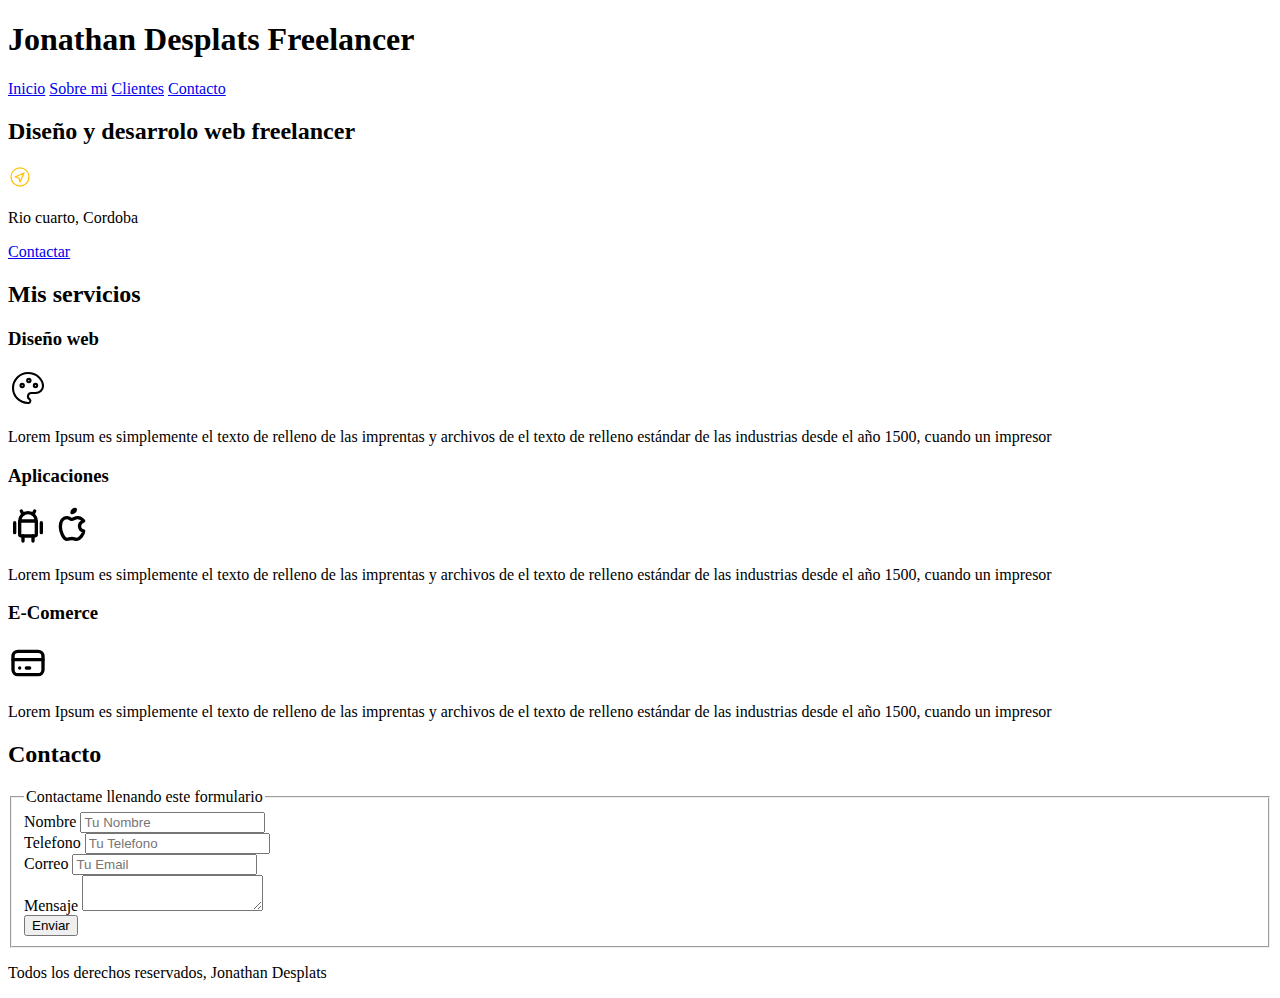
==== Curso_diseñoweb/index.html @ 91ec147b "ok" ====
<!DOCTYPE html>
<html lang="en">
<head>
    <meta charset="UTF-8">
    <meta name="viewport" content="width=device-width, initial-scale=1.0">
    <title>Document</title>
</head>
<body>
    <header>
        <h1>Jonathan Desplats Freelancer</h1>
    </header>

    <nav>
        <a href="#">Inicio</a>
        <a href="#">Sobre mi</a>
        <a href="#">Clientes</a>
        <a href="#">Contacto</a>
    </nav>

    <section>
        <h2>Diseño y desarrolo web freelancer</h2>
        <svg xmlns="http://www.w3.org/2000/svg" class="icon icon-tabler icon-tabler-gps" width="24" height="24" viewBox="0 0 24 24" stroke-width="1.25" stroke="#FFc107" fill="none" stroke-linecap="round" stroke-linejoin="round">
            <path stroke="none" d="M0 0h24v24H0z" fill="none"></path>
            <path d="M12 12m-9 0a9 9 0 1 0 18 0a9 9 0 1 0 -18 0"></path>
            <path d="M12 17l-1 -4l-4 -1l9 -4z"></path>
         </svg>
        <p>Rio cuarto, Cordoba</p>
        <a href="#">Contactar</a>
    </section>
    
    <main>
        <h2>Mis servicios</h2>
        <section>
            <h3>Diseño web</h3>
            <svg xmlns="http://www.w3.org/2000/svg" class="icon icon-tabler icon-tabler-palette" width="40" height="40" viewBox="0 0 24 24" stroke-width="1.25" stroke="#000000" fill="none" stroke-linecap="round" stroke-linejoin="round">
                <path stroke="none" d="M0 0h24v24H0z" fill="none"></path>
                <path d="M12 21a9 9 0 0 1 0 -18c4.97 0 9 3.582 9 8c0 1.06 -.474 2.078 -1.318 2.828c-.844 .75 -1.989 1.172 -3.182 1.172h-2.5a2 2 0 0 0 -1 3.75a1.3 1.3 0 0 1 -1 2.25"></path>
                <path d="M8.5 10.5m-1 0a1 1 0 1 0 2 0a1 1 0 1 0 -2 0"></path>
                <path d="M12.5 7.5m-1 0a1 1 0 1 0 2 0a1 1 0 1 0 -2 0"></path>
                <path d="M16.5 10.5m-1 0a1 1 0 1 0 2 0a1 1 0 1 0 -2 0"></path>
             </svg>
            <p>Lorem Ipsum es simplemente el texto de relleno de las imprentas y archivos de el texto de relleno estándar de las industrias desde el año 1500, cuando un impresor</p>
        </section>

        <section>
            <h3>Aplicaciones</h3>
            <svg xmlns="http://www.w3.org/2000/svg" class="icon icon-tabler icon-tabler-brand-android" width="40" height="40" viewBox="0 0 24 24" stroke-width="2" stroke="#000000" fill="none" stroke-linecap="round" stroke-linejoin="round">
                <path stroke="none" d="M0 0h24v24H0z" fill="none"></path>
                <path d="M4 10l0 6"></path>
                <path d="M20 10l0 6"></path>
                <path d="M7 9h10v8a1 1 0 0 1 -1 1h-8a1 1 0 0 1 -1 -1v-8a5 5 0 0 1 10 0"></path>
                <path d="M8 3l1 2"></path>
                <path d="M16 3l-1 2"></path>
                <path d="M9 18l0 3"></path>
                <path d="M15 18l0 3"></path>
             </svg>
             <svg xmlns="http://www.w3.org/2000/svg" class="icon icon-tabler icon-tabler-brand-apple" width="40" height="40" viewBox="0 0 24 24" stroke-width="2" stroke="#000000" fill="none" stroke-linecap="round" stroke-linejoin="round">
                <path stroke="none" d="M0 0h24v24H0z" fill="none"></path>
                <path d="M9 7c-3 0 -4 3 -4 5.5c0 3 2 7.5 4 7.5c1.088 -.046 1.679 -.5 3 -.5c1.312 0 1.5 .5 3 .5s4 -3 4 -5c-.028 -.01 -2.472 -.403 -2.5 -3c-.019 -2.17 2.416 -2.954 2.5 -3c-1.023 -1.492 -2.951 -1.963 -3.5 -2c-1.433 -.111 -2.83 1 -3.5 1c-.68 0 -1.9 -1 -3 -1z"></path>
                <path d="M12 4a2 2 0 0 0 2 -2a2 2 0 0 0 -2 2"></path>
             </svg>
            <p>Lorem Ipsum es simplemente el texto de relleno de las imprentas y archivos de el texto de relleno estándar de las industrias desde el año 1500, cuando un impresor</p>
        </section>

        <section>
            <h3>E-Comerce</h3>
            <svg xmlns="http://www.w3.org/2000/svg" class="icon icon-tabler icon-tabler-credit-card" width="40" height="40" viewBox="0 0 24 24" stroke-width="2" stroke="currentColor" fill="none" stroke-linecap="round" stroke-linejoin="round">
                <path stroke="none" d="M0 0h24v24H0z" fill="none"></path>
                <path d="M3 5m0 3a3 3 0 0 1 3 -3h12a3 3 0 0 1 3 3v8a3 3 0 0 1 -3 3h-12a3 3 0 0 1 -3 -3z"></path>
                <path d="M3 10l18 0"></path>
                <path d="M7 15l.01 0"></path>
                <path d="M11 15l2 0"></path>
             </svg>
            <p>Lorem Ipsum es simplemente el texto de relleno de las imprentas y archivos de el texto de relleno estándar de las industrias desde el año 1500, cuando un impresor</p>
        </section>
    </main>
    
    <section>
        <h2>Contacto</h2>
        <fieldset>
            <legend>Contactame llenando este formulario</legend>
            <div>
                <label>Nombre</label>
                <input type="text" placeholder="Tu Nombre">        
            </div>

            <div>
                <label>Telefono</label>
                <input type="tel" placeholder="Tu Telefono">
            </div>

            <div>
                <label>Correo</label>
                <input type="email" placeholder="Tu Email">
            </div>

            <div>
                <label>Mensaje</label>
                <textarea></textarea>
            </div>

            <div>
                <input type="submit" value="Enviar">
            </div>
        </fieldset>
    </section>
    
    <footer>
        <p>Todos los derechos reservados, Jonathan Desplats</p>
    </footer>
    
</body>
</html>
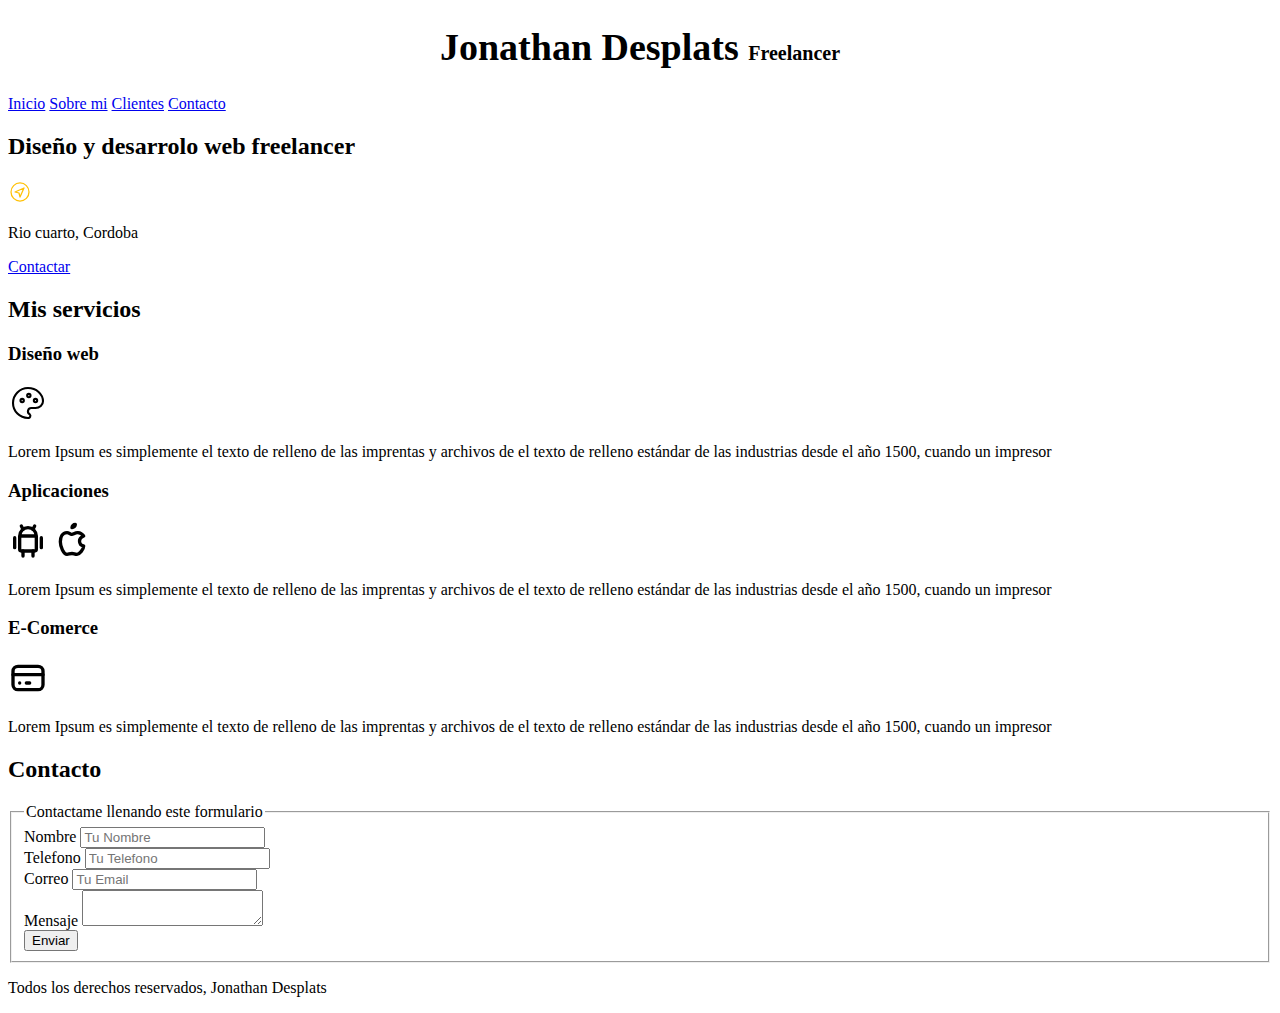
==== commit 08fd1399: "ok" ====
--- a/Curso_diseñoweb/index.html
+++ b/Curso_diseñoweb/index.html
@@ -3,11 +3,13 @@
 <head>
     <meta charset="UTF-8">
     <meta name="viewport" content="width=device-width, initial-scale=1.0">
-    <title>Document</title>
+    <title>Diseñador Jonathan </title>
+    <link rel="preload" href="css/estilo.css" as="style">
+    <link rel="stylesheet" href="css/estilo.css">
 </head>
 <body>
     <header>
-        <h1>Jonathan Desplats Freelancer</h1>
+        <h1 class="titulo">Jonathan Desplats <span>Freelancer</span></h1>
     </header>
 
     <nav>
--- a/Curso_diseñoweb/css/estilo.css
+++ b/Curso_diseñoweb/css/estilo.css
@@ -0,0 +1,14 @@
+html{
+    font-size: 62.5%;
+}
+body{
+    font-size: 16px; /* 1 rem = 10px */
+}
+.titulo {
+    text-align: center;
+    font-size: 3.8rem;
+
+}
+.titulo span{
+    font-size: 2rem;
+}--- a/Curso_diseñoweb/css/estilo.css
+++ b/Curso_diseñoweb/css/estilo.css
@@ -0,0 +1,14 @@
+html{
+    font-size: 62.5%;
+}
+body{
+    font-size: 16px; /* 1 rem = 10px */
+}
+.titulo {
+    text-align: center;
+    font-size: 3.8rem;
+
+}
+.titulo span{
+    font-size: 2rem;
+}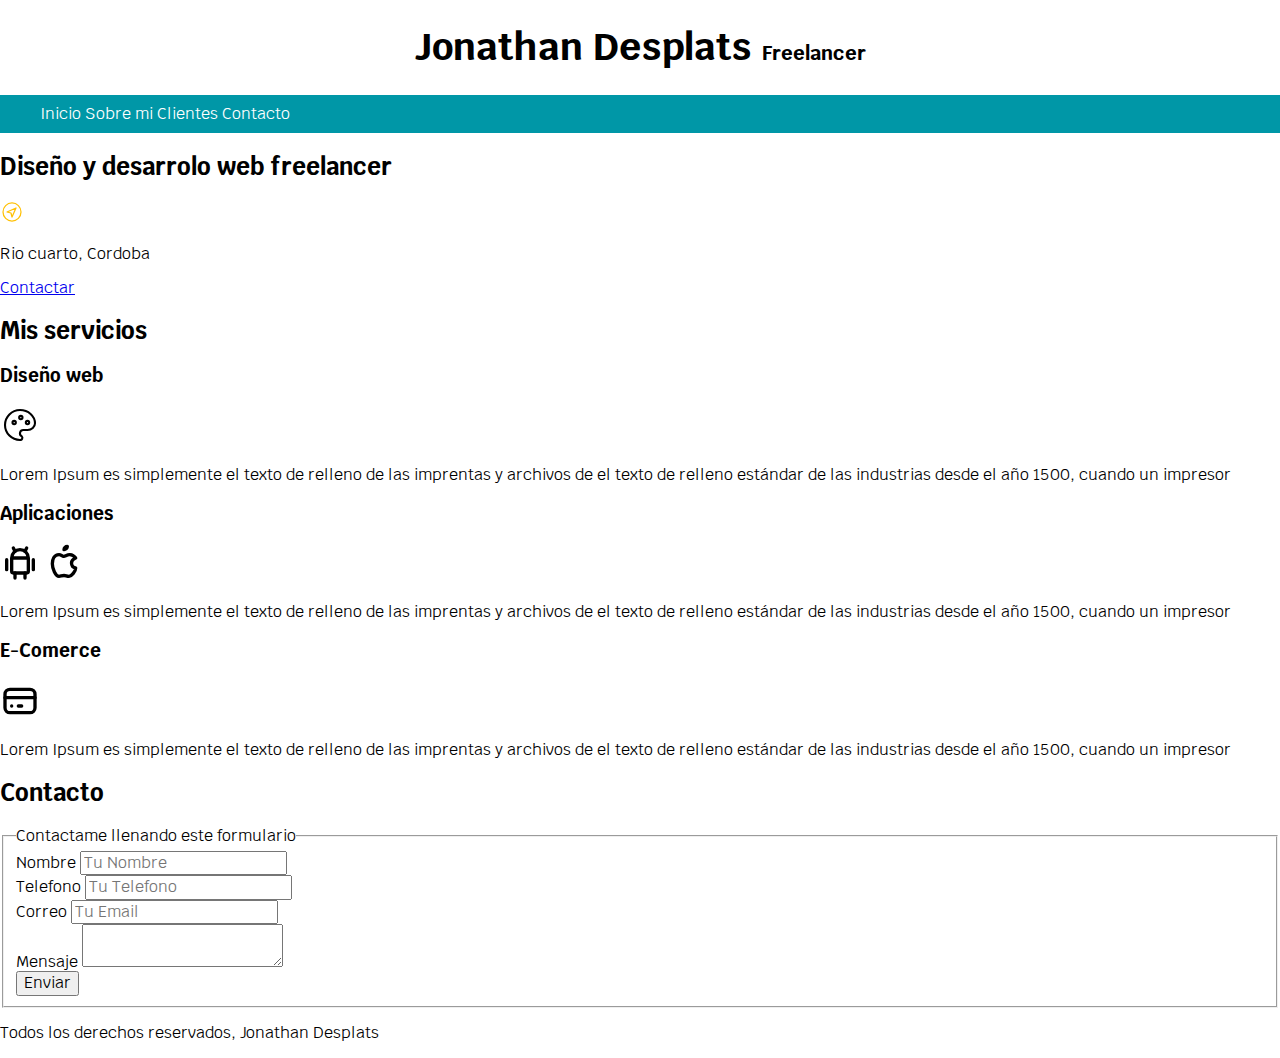
==== commit a5c945c6: "ok" ====
--- a/Curso_diseñoweb/index.html
+++ b/Curso_diseñoweb/index.html
@@ -4,6 +4,11 @@
     <meta charset="UTF-8">
     <meta name="viewport" content="width=device-width, initial-scale=1.0">
     <title>Diseñador Jonathan </title>
+    <link rel="preload" href="css/normalize.css" as="style">
+    <link rel="stylesheet" href="css/normalize.css">
+    <link rel="preconnect" href="https://fonts.googleapis.com">
+<link rel="preconnect" href="https://fonts.gstatic.com" crossorigin>
+<link href="https://fonts.googleapis.com/css2?family=Krub:wght@400;700&display=swap" rel="stylesheet">  
     <link rel="preload" href="css/estilo.css" as="style">
     <link rel="stylesheet" href="css/estilo.css">
 </head>
@@ -11,13 +16,14 @@
     <header>
         <h1 class="titulo">Jonathan Desplats <span>Freelancer</span></h1>
     </header>
-
-    <nav>
-        <a href="#">Inicio</a>
-        <a href="#">Sobre mi</a>
-        <a href="#">Clientes</a>
-        <a href="#">Contacto</a>
-    </nav>
+    <div class="nav-bg">
+        <nav class="navegacion-principal contenedor">
+            <a href="#">Inicio</a>
+            <a href="#">Sobre mi</a>
+            <a href="#">Clientes</a>
+            <a href="#">Contacto</a>
+        </nav>
+    </div>
 
     <section>
         <h2>Diseño y desarrolo web freelancer</h2>
--- a/Curso_diseñoweb/css/estilo.css
+++ b/Curso_diseñoweb/css/estilo.css
@@ -1,8 +1,17 @@
+:root { /*variables de css*/
+    --blanco:#ffffff;
+    --oscuro:#212121;
+    --primario:#ffc107;
+    --secundario:#0097a7;
+    --gris: #757575;
+
+}
 html{
     font-size: 62.5%;
 }
 body{
     font-size: 16px; /* 1 rem = 10px */
+    font-family: 'Krub', sans-serif; /* agregar primero el link de la fuente de google en el html */
 }
 .titulo {
     text-align: center;
@@ -11,4 +20,31 @@
 }
 .titulo span{
     font-size: 2rem;
+    color: var(--rojo)
+}
+.nav-bg {
+    background-color: var(--secundario);
+}
+
+.contenedor{
+    width: 120rem;
+    /* margin-top: 0;
+    margin-right: auto;
+    margin-bottom: 0;
+    margin-left: auto; */
+
+    /*esto es lo mismo que el de arriba
+    margin: 0 auto 0 auto;*/
+
+    /*esto es mas simplificado todabia */
+    margin: 0 auto;
+}
+.navegacion-principal{
+    padding: 1rem;
+}
+
+.navegacion-principal a{
+    color: var(--blanco);
+    text-decoration: none;
+
 }--- a/Curso_diseñoweb/css/estilo.css
+++ b/Curso_diseñoweb/css/estilo.css
@@ -1,8 +1,17 @@
+:root { /*variables de css*/
+    --blanco:#ffffff;
+    --oscuro:#212121;
+    --primario:#ffc107;
+    --secundario:#0097a7;
+    --gris: #757575;
+
+}
 html{
     font-size: 62.5%;
 }
 body{
     font-size: 16px; /* 1 rem = 10px */
+    font-family: 'Krub', sans-serif; /* agregar primero el link de la fuente de google en el html */
 }
 .titulo {
     text-align: center;
@@ -11,4 +20,31 @@
 }
 .titulo span{
     font-size: 2rem;
+    color: var(--rojo)
+}
+.nav-bg {
+    background-color: var(--secundario);
+}
+
+.contenedor{
+    width: 120rem;
+    /* margin-top: 0;
+    margin-right: auto;
+    margin-bottom: 0;
+    margin-left: auto; */
+
+    /*esto es lo mismo que el de arriba
+    margin: 0 auto 0 auto;*/
+
+    /*esto es mas simplificado todabia */
+    margin: 0 auto;
+}
+.navegacion-principal{
+    padding: 1rem;
+}
+
+.navegacion-principal a{
+    color: var(--blanco);
+    text-decoration: none;
+
 }